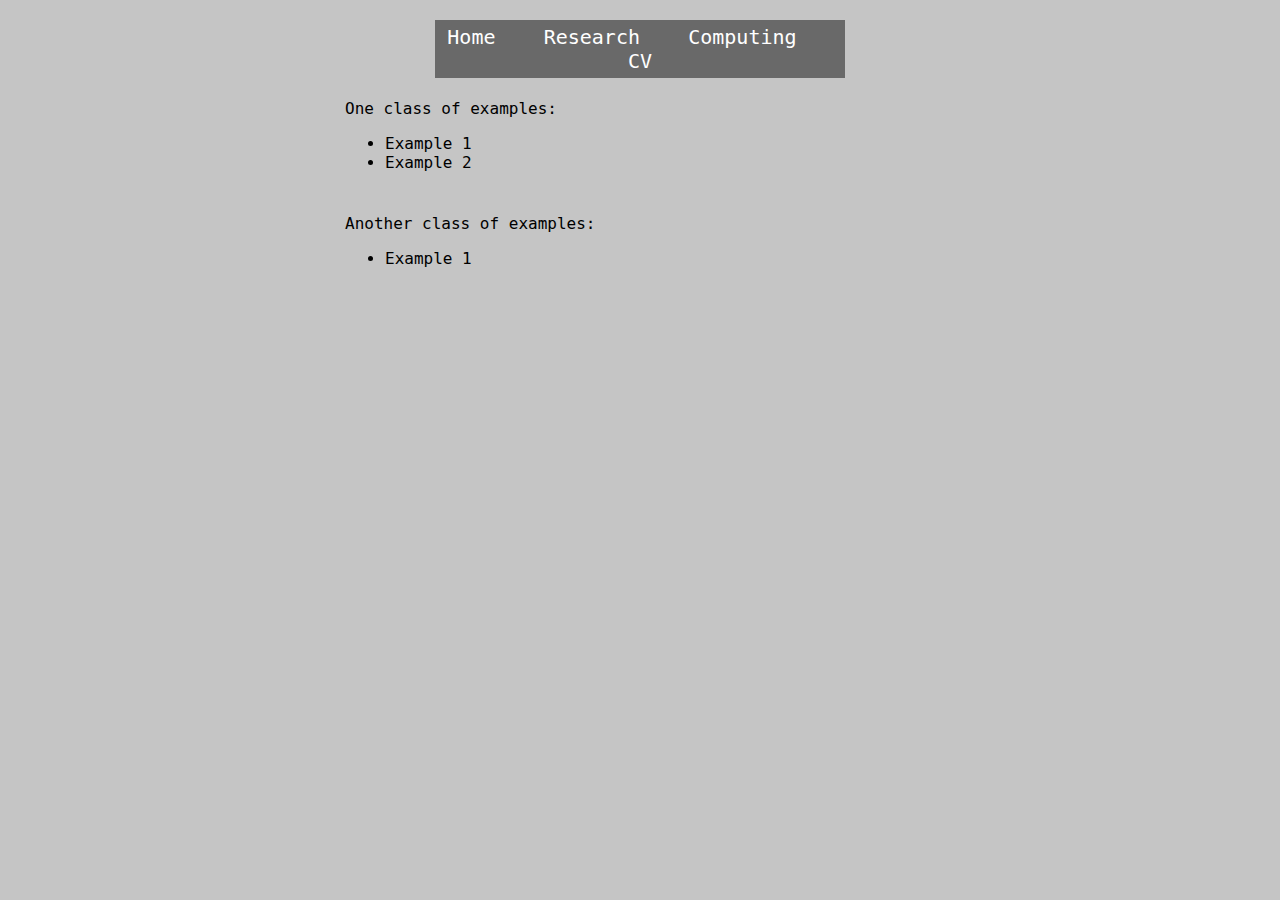
==== computing.html @ a5125886 "Complete overhaul. Changed from a single index page with some placeholder content to multiple pages " ====
<!DOCTYPE html>
<html lang="en">
  <head>
    <title>Dan Cummins</title>
    <link rel="stylesheet" type="text/css" href="style.css">
    <meta charset="UTF-8">
    <meta name="author" content="Daniel Cummins"/>
    <meta name="viewport" content="width=device-width, initial-scale=1.0">
  </head>

  <body>
    <div class="toplinks">
      <span><a href="index.html">Home</a></span>
      <span>&nbsp&nbsp</span>
      <span><a href="research.html">Research</a></span>
      <span>&nbsp&nbsp</span>
      <span><a href="computing.html">Computing</a></span>
      <span>&nbsp&nbsp</span>
      <span><a href="cv.html">CV</a></span>
    </div>

    <div class="mainsect">
      <p>One class of examples:</p>
      <ul>
	<li>Example 1</li>
	<li>Example 2</li>
      </ul>
    </div>

    <div class="mainsect">
      <p>Another class of examples:</p>
      <ul>
	<li>Example 1</li>
      </ul>
    </div>

    <br>
  </body>
</html>
---- style.css ----
body {
    background-color: #c5c5c5;
    color: black;
    max-width: 600px;
    margin-top: 20px;
    margin-left: auto;
    margin-right: auto;
    margin-bottom: 20px;
    font-family: monospace;
}

.toplinks {
    background: dimgrey;
    font-size: 20px;
    text-align: center;
    padding: 5px;
    max-width: 400px;
    margin-left: auto;
    margin-right: auto;
}

.mainsect {
    background: #c5c5c5;
    font-size: 16px;
    text-align: justify;
    padding: 5px;
    margin-left: auto;
    margin-right: auto;
}

.contact {
    background: dimgrey;
    text-align: center;
    max-height: 100px;
    max-width: 350px;
    margin-left: auto;
}

a:link, a:visited {
    color: white;
    text-decoration: none;
}

a:hover, a:active {
    color: black;
    text-decoration: none;
}
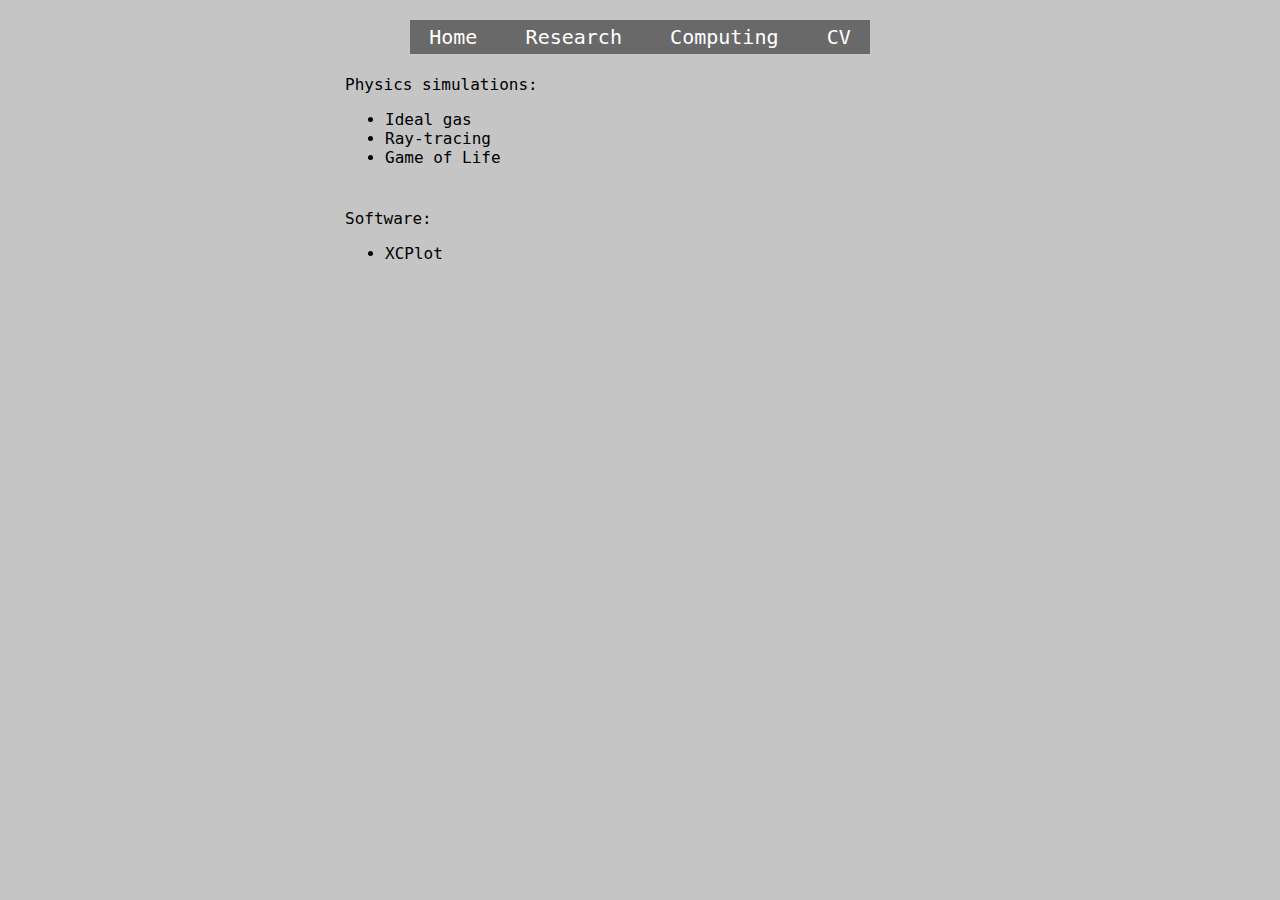
==== commit 2c34ce4e: "Replaced place-holder content" ====
--- a/computing.html
+++ b/computing.html
@@ -20,17 +20,18 @@
     </div>
 
     <div class="mainsect">
-      <p>One class of examples:</p>
+      <p>Physics simulations:</p>
       <ul>
-	<li>Example 1</li>
-	<li>Example 2</li>
+	      <li>Ideal gas</li>
+	      <li>Ray-tracing</li>
+	      <li>Game of Life</li>
       </ul>
     </div>
 
     <div class="mainsect">
-      <p>Another class of examples:</p>
+      <p>Software:</p>
       <ul>
-	<li>Example 1</li>
+	      <li>XCPlot</li>
       </ul>
     </div>
 
--- a/style.css
+++ b/style.css
@@ -14,7 +14,7 @@
     font-size: 20px;
     text-align: center;
     padding: 5px;
-    max-width: 400px;
+    max-width: 450px;
     margin-left: auto;
     margin-right: auto;
 }
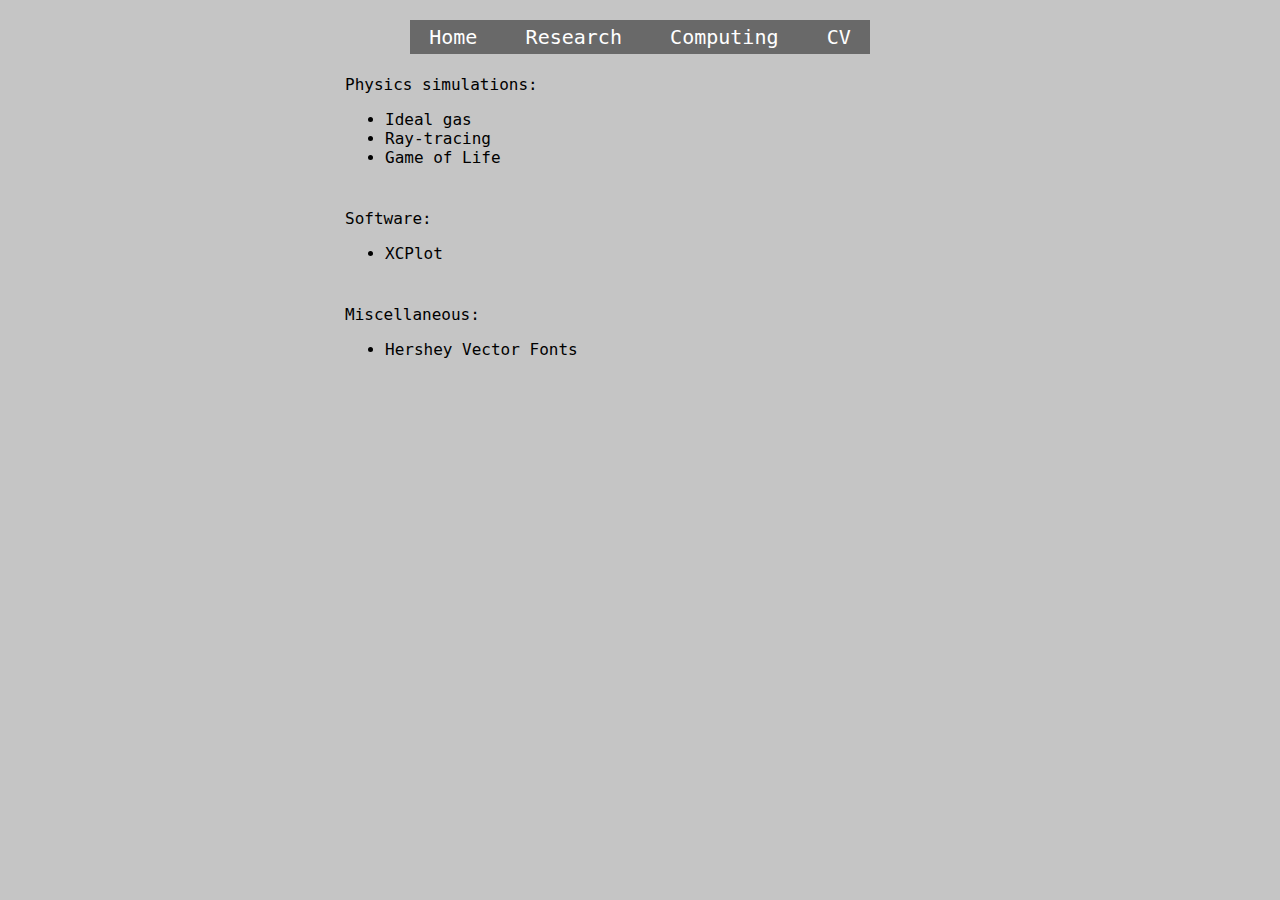
==== commit c76c11dd: "Added misc computing projects list" ====
--- a/computing.html
+++ b/computing.html
@@ -35,6 +35,13 @@
       </ul>
     </div>
 
+    <div class="mainsect">
+      <p>Miscellaneous:</p>
+      <ul>
+	      <li>Hershey Vector Fonts</li>
+      </ul>
+    </div>
+
     <br>
   </body>
 </html>
--- a/style.css
+++ b/style.css
@@ -36,12 +36,48 @@
     margin-left: auto;
 }
 
-a:link, a:visited {
+a:link {
     color: white;
     text-decoration: none;
 }
 
-a:hover, a:active {
+a:visited {
+    color: white;
+    text-decoration: none;
+}
+
+a:hover {
     color: black;
     text-decoration: none;
 }
+
+a:active {
+    color: black;
+    text-decoration: none;
+}
+
+#body a:link {
+    color: black;
+    text-decoration: none;
+}
+
+#body a:visited {
+    color: black;
+    text-decoration: none;
+}
+
+#body a:hover {
+    color: white;
+    text-decoration: none;
+}
+
+#body a:active {
+    color: white;
+    text-decoration: none;
+}
+
+.center {
+    display: block;
+    margin-left: auto;
+    margin-right: auto;
+}
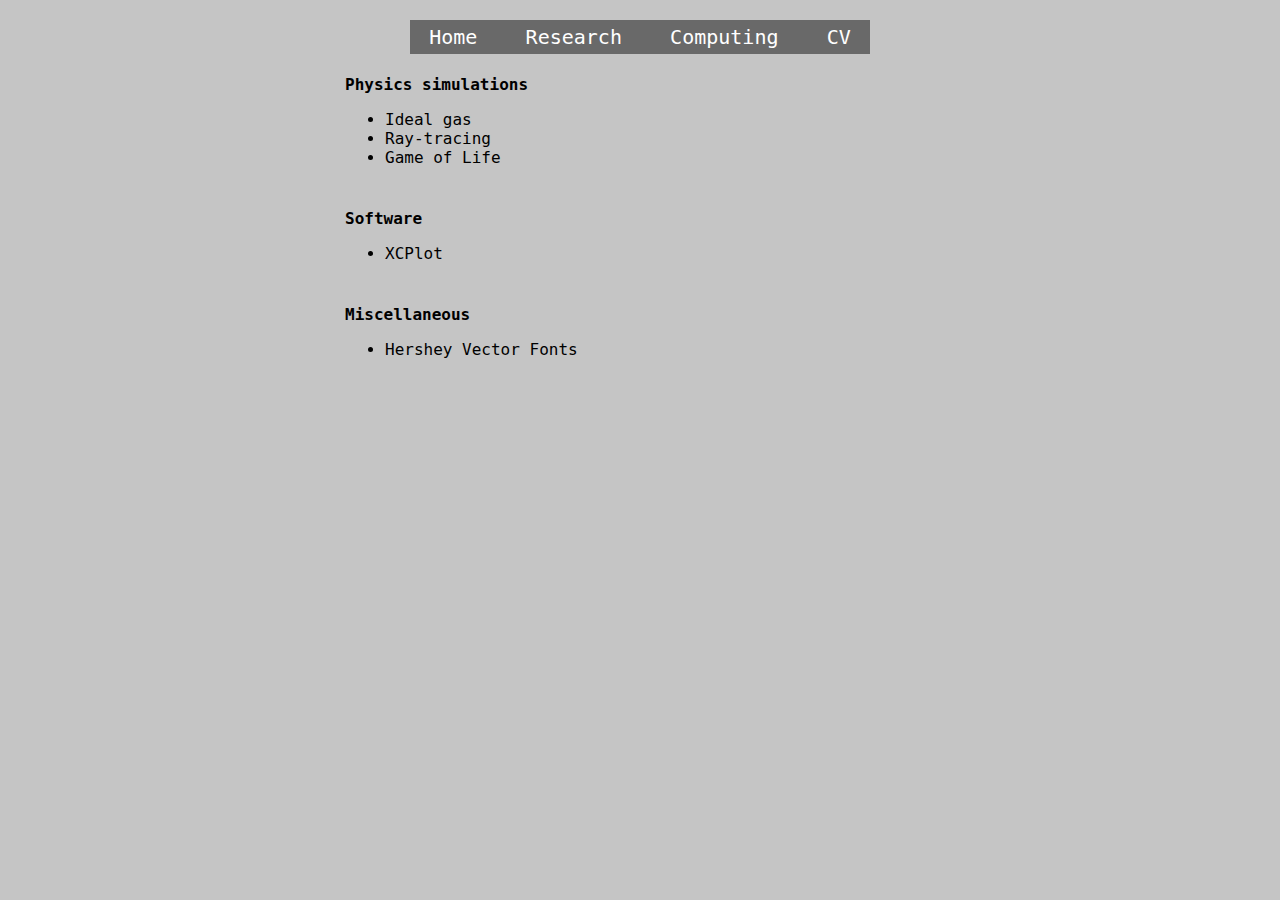
==== commit 46b29173: "Made section headings bold" ====
--- a/computing.html
+++ b/computing.html
@@ -4,7 +4,7 @@
     <title>Dan Cummins</title>
     <link rel="stylesheet" type="text/css" href="style.css">
     <meta charset="UTF-8">
-    <meta name="author" content="Daniel Cummins"/>
+    <meta name="author" content="Daniel Cummins">
     <meta name="viewport" content="width=device-width, initial-scale=1.0">
   </head>
 
@@ -20,7 +20,7 @@
     </div>
 
     <div class="mainsect">
-      <p>Physics simulations:</p>
+      <p><b>Physics simulations</b></p>
       <ul>
 	      <li>Ideal gas</li>
 	      <li>Ray-tracing</li>
@@ -29,14 +29,14 @@
     </div>
 
     <div class="mainsect">
-      <p>Software:</p>
+      <p><b>Software</b></p>
       <ul>
 	      <li>XCPlot</li>
       </ul>
     </div>
 
     <div class="mainsect">
-      <p>Miscellaneous:</p>
+      <p><b>Miscellaneous</b></p>
       <ul>
 	      <li>Hershey Vector Fonts</li>
       </ul>
--- a/style.css
+++ b/style.css
@@ -30,8 +30,11 @@
 
 .contact {
     background: dimgrey;
+    color: white;
     text-align: center;
-    max-height: 100px;
+    font-size:13px;
+    padding: 0px;
+    max-height: 30px;
     max-width: 350px;
     margin-left: auto;
 }
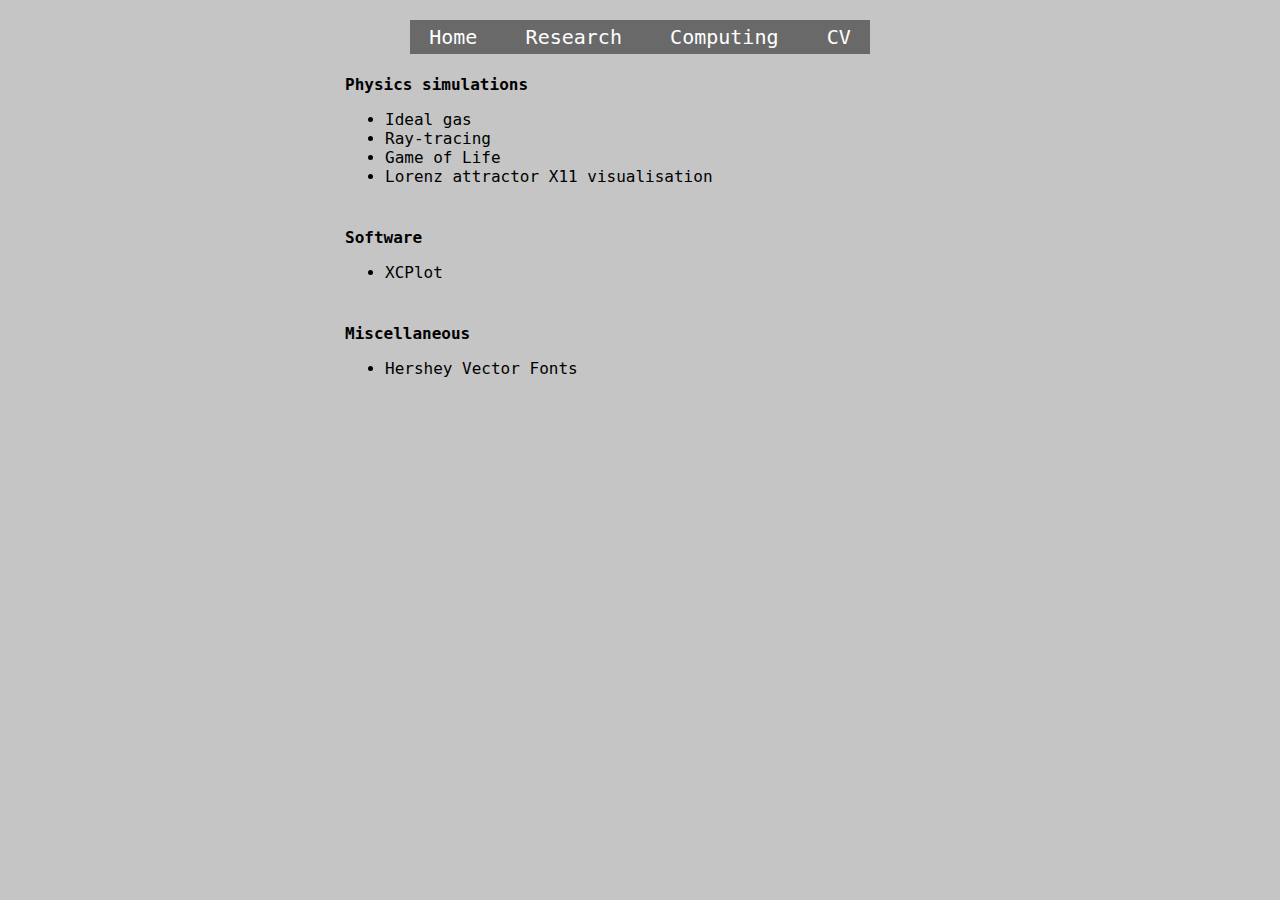
==== commit 2f851fec: "Added Lorenz attractor to list of physics simulations" ====
--- a/computing.html
+++ b/computing.html
@@ -19,26 +19,27 @@
       <span><a href="cv.html">CV</a></span>
     </div>
 
-    <div class="mainsect">
+    <div id="body" class="mainsect">
       <p><b>Physics simulations</b></p>
       <ul>
-	      <li>Ideal gas</li>
-	      <li>Ray-tracing</li>
-	      <li>Game of Life</li>
+	      <li><a href="https://github.com/dc2917/IdealGasSim">Ideal gas</a></li>
+	      <li><a href="https://github.com/dc2917/RayTracerSim">Ray-tracing</a></li>
+	      <li><a href="https://github.com/dc2917/GameOfLife">Game of Life</a></li>
+	      <li><a href="https://github.com/dc2917/LorenzXViz">Lorenz attractor X11 visualisation</a></li>
       </ul>
     </div>
 
-    <div class="mainsect">
+    <div id="body" class="mainsect">
       <p><b>Software</b></p>
       <ul>
-	      <li>XCPlot</li>
+	      <li><a href="https://github.com/dc2917/XCPlot">XCPlot</a></li>
       </ul>
     </div>
 
-    <div class="mainsect">
+    <div id="body" class="mainsect">
       <p><b>Miscellaneous</b></p>
       <ul>
-	      <li>Hershey Vector Fonts</li>
+	      <li><a href="https://github.com/dpcummins/hershey_vector_fonts">Hershey Vector Fonts</a></li>
       </ul>
     </div>
 
--- a/style.css
+++ b/style.css
@@ -28,13 +28,23 @@
     margin-right: auto;
 }
 
+.figcapt {
+    background: #c5c5c5;
+    font-size: 14px;
+    text-align: justify;
+    padding: 10px;
+    margin-top: -25px;
+    margin-left: auto;
+    margin-right: auto;
+}
+
 .contact {
     background: dimgrey;
     color: white;
     text-align: center;
     font-size:13px;
     padding: 0px;
-    max-height: 30px;
+    max-height: 35px;
     max-width: 350px;
     margin-left: auto;
 }
